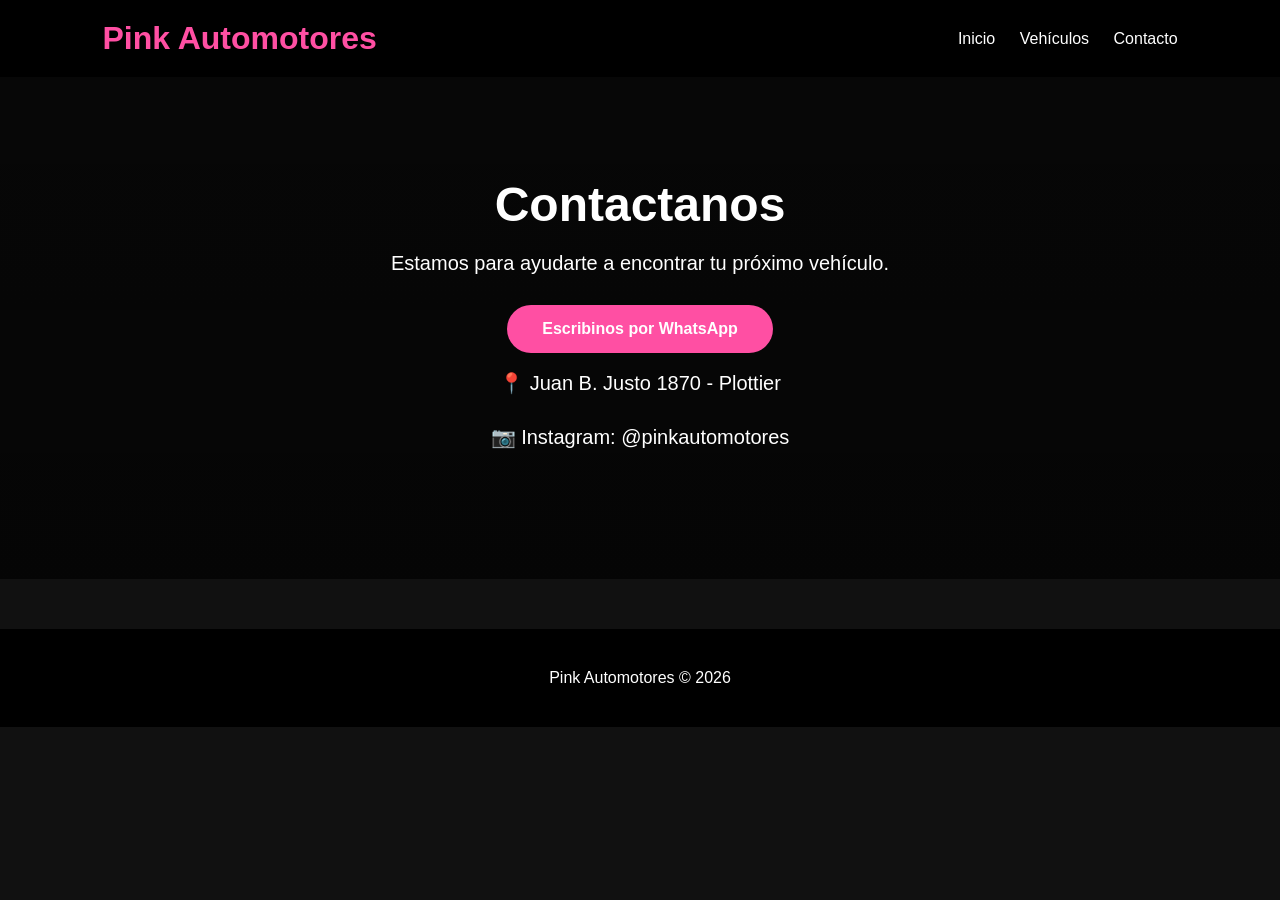
==== contacto.html @ 3ac717dc "Create contacto.html" ====
<!DOCTYPE html>
<html lang="es">
<head>
    <meta charset="UTF-8">
    <meta name="viewport" content="width=device-width, initial-scale=1.0">
    <title>Contacto | Pink Automotores</title>

    <link rel="stylesheet" href="css/styles.css">
</head>

<body>

<header>

<h1>Pink Automotores</h1>

<nav>
<a href="index.html">Inicio</a>
<a href="vehiculos.html">Vehículos</a>
<a href="contacto.html">Contacto</a>
</nav>

</header>

<section class="hero">

<h2>Contactanos</h2>

<p>Estamos para ayudarte a encontrar tu próximo vehículo.</p>

<a class="btn"
href="https://wa.me/5492996001634"
target="_blank">

Escribinos por WhatsApp

</a>

<br><br>

<p>

📍 Juan B. Justo 1870 - Plottier

</p>

<p>

📷 Instagram:
@pinkautomotores

</p>

</section>

<footer>

Pink Automotores © 2026

</footer>

<script src="js/script.js"></script>

</body>
</html>
---- css/styles.css ----
*{
    margin:0;
    padding:0;
    box-sizing:border-box;
    font-family:'Poppins',sans-serif;
}

body{
    background:#111;
    color:#fff;
}

header{
    display:flex;
    justify-content:space-between;
    align-items:center;
    padding:20px 8%;
    background:#000;
}

header h1{
    color:#ff4fa3;
}

nav a{
    color:white;
    text-decoration:none;
    margin-left:20px;
    transition:.3s;
}

nav a:hover{
    color:#ff4fa3;
}

.hero{
    text-align:center;
    padding:100px 20px;
    background:linear-gradient(rgba(0,0,0,.6),rgba(0,0,0,.7)),
    url('https://images.unsplash.com/photo-1503376780353-7e6692767b70?auto=format&fit=crop&w=1600&q=80');
    background-size:cover;
    background-position:center;
}

.hero h2{
    font-size:48px;
    margin-bottom:20px;
}

.hero p{
    font-size:20px;
    margin-bottom:30px;
}

.btn{
    display:inline-block;
    background:#ff4fa3;
    color:white;
    padding:15px 35px;
    border-radius:30px;
    text-decoration:none;
    font-weight:bold;
}

.destacados{
    padding:60px 8%;
}

.cards{
    display:grid;
    grid-template-columns:repeat(auto-fit,minmax(250px,1fr));
    gap:25px;
    margin-top:30px;
}

.card{
    background:#1b1b1b;
    border-radius:15px;
    overflow:hidden;
    transition:.3s;
}

.card:hover{
    transform:translateY(-8px);
}

.card img{
    width:100%;
    height:220px;
    object-fit:cover;
}

.card h3,.card p,.card h4{
    padding:10px 20px;
}

.card h4{
    color:#ff4fa3;
}

footer{
    background:#000;
    text-align:center;
    padding:40px;
    margin-top:50px;
}
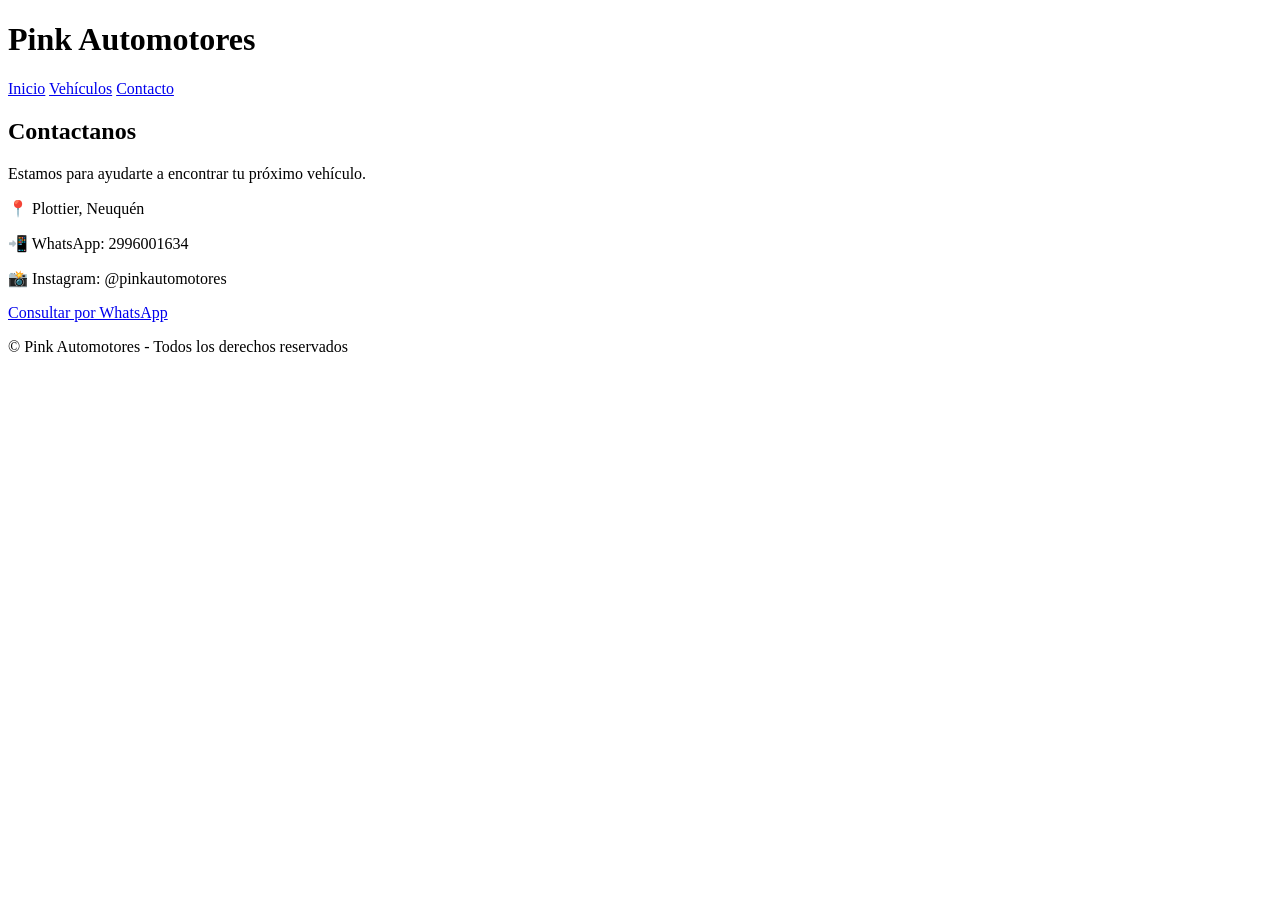
==== commit 105e697b: "Update contacto.html" ====
--- a/contacto.html
+++ b/contacto.html
@@ -4,62 +4,38 @@
     <meta charset="UTF-8">
     <meta name="viewport" content="width=device-width, initial-scale=1.0">
     <title>Contacto | Pink Automotores</title>
-
     <link rel="stylesheet" href="css/styles.css">
 </head>
 
 <body>
 
 <header>
-
-<h1>Pink Automotores</h1>
-
-<nav>
-<a href="index.html">Inicio</a>
-<a href="vehiculos.html">Vehículos</a>
-<a href="contacto.html">Contacto</a>
-</nav>
-
+    <h1>Pink Automotores</h1>
+    <nav>
+        <a href="index.html">Inicio</a>
+        <a href="vehiculos.html">Vehículos</a>
+        <a href="contacto.html">Contacto</a>
+    </nav>
 </header>
 
-<section class="hero">
+<section class="contacto">
+    <h2>Contactanos</h2>
+    <p>Estamos para ayudarte a encontrar tu próximo vehículo.</p>
 
-<h2>Contactanos</h2>
+    <div class="datos-contacto">
+        <p>📍 Plottier, Neuquén</p>
+        <p>📲 WhatsApp: 2996001634</p>
+        <p>📸 Instagram: @pinkautomotores</p>
+    </div>
 
-<p>Estamos para ayudarte a encontrar tu próximo vehículo.</p>
-
-<a class="btn"
-href="https://wa.me/5492996001634"
-target="_blank">
-
-Escribinos por WhatsApp
-
-</a>
-
-<br><br>
-
-<p>
-
-📍 Juan B. Justo 1870 - Plottier
-
-</p>
-
-<p>
-
-📷 Instagram:
-@pinkautomotores
-
-</p>
-
+    <a class="boton-whatsapp" href="https://wa.me/542996001634" target="_blank">
+        Consultar por WhatsApp
+    </a>
 </section>
 
 <footer>
-
-Pink Automotores © 2026
-
+    <p>© Pink Automotores - Todos los derechos reservados</p>
 </footer>
-
-<script src="js/script.js"></script>
 
 </body>
 </html>
--- a/css/styles.css
+++ b/css/styles.css
@@ -1,106 +1,85 @@
-*{
-    margin:0;
-    padding:0;
-    box-sizing:border-box;
-    font-family:'Poppins',sans-serif;
-}
+<!DOCTYPE html>
+<html lang="es">
+<head>
+<meta charset="UTF-8">
+<meta name="viewport" content="width=device-width, initial-scale=1.0">
+<title>Preguntas Frecuentes | Pink Automotores</title>
 
-body{
-    background:#111;
-    color:#fff;
-}
+<link rel="stylesheet" href="css/styles.css">
 
-header{
-    display:flex;
-    justify-content:space-between;
-    align-items:center;
-    padding:20px 8%;
-    background:#000;
-}
+</head>
 
-header h1{
-    color:#ff4fa3;
-}
+<body>
 
-nav a{
-    color:white;
-    text-decoration:none;
-    margin-left:20px;
-    transition:.3s;
-}
+<header>
 
-nav a:hover{
-    color:#ff4fa3;
-}
+<h1>Pink Automotores</h1>
 
-.hero{
-    text-align:center;
-    padding:100px 20px;
-    background:linear-gradient(rgba(0,0,0,.6),rgba(0,0,0,.7)),
-    url('https://images.unsplash.com/photo-1503376780353-7e6692767b70?auto=format&fit=crop&w=1600&q=80');
-    background-size:cover;
-    background-position:center;
-}
+<nav>
 
-.hero h2{
-    font-size:48px;
-    margin-bottom:20px;
-}
+<a href="index.html">Inicio</a>
+<a href="vehiculos.html">Vehículos</a>
+<a href="servicios.html">Servicios</a>
+<a href="financiacion.html">Financiación</a>
+<a href="vende-tu-auto.html">Vendé tu auto</a>
+<a href="nosotros.html">Nosotros</a>
+<a href="testimonios.html">Opiniones</a>
+<a href="preguntas-frecuentes.html">Preguntas frecuentes</a>
+<a href="contacto.html">Contacto</a>
 
-.hero p{
-    font-size:20px;
-    margin-bottom:30px;
-}
+</nav>
 
-.btn{
-    display:inline-block;
-    background:#ff4fa3;
-    color:white;
-    padding:15px 35px;
-    border-radius:30px;
-    text-decoration:none;
-    font-weight:bold;
-}
+</header>
 
-.destacados{
-    padding:60px 8%;
-}
+<section class="hero">
 
-.cards{
-    display:grid;
-    grid-template-columns:repeat(auto-fit,minmax(250px,1fr));
-    gap:25px;
-    margin-top:30px;
-}
+<h2>Preguntas frecuentes</h2>
 
-.card{
-    background:#1b1b1b;
-    border-radius:15px;
-    overflow:hidden;
-    transition:.3s;
-}
+<p>
+Respondemos las consultas más habituales de nuestros clientes.
+</p>
 
-.card:hover{
-    transform:translateY(-8px);
-}
+</section>
 
-.card img{
-    width:100%;
-    height:220px;
-    object-fit:cover;
-}
+<section class="destacados">
 
-.card h3,.card p,.card h4{
-    padding:10px 20px;
-}
+<div class="cards">
 
-.card h4{
-    color:#ff4fa3;
-}
+<div class="card">
+<h3>¿Aceptan permutas?</h3>
+<p>Sí, recibimos tu vehículo como parte de pago, sujeto a evaluación.</p>
+</div>
 
-footer{
-    background:#000;
-    text-align:center;
-    padding:40px;
-    margin-top:50px;
-}
+<div class="card">
+<h3>¿Trabajan con financiación?</h3>
+<p>Sí, contamos con diferentes alternativas de financiación según cada caso.</p>
+</div>
+
+<div class="card">
+<h3>¿Realizan la transferencia?</h3>
+<p>Sí. Nos encargamos de la gestoría y del proceso de transferencia.</p>
+</div>
+
+<div class="card">
+<h3>¿Puedo dejar mi auto en consignación?</h3>
+<p>Sí. Publicamos, mostramos y gestionamos la venta de tu vehículo.</p>
+</div>
+
+</div>
+
+</section>
+
+<footer>
+
+<p>
+Pink Automotores<br>
+Juan B. Justo 1870 - Plottier<br>
+WhatsApp: 299 600-1634
+</p>
+
+</footer>
+
+<script src="js/script.js"></script>
+
+</body>
+</html>
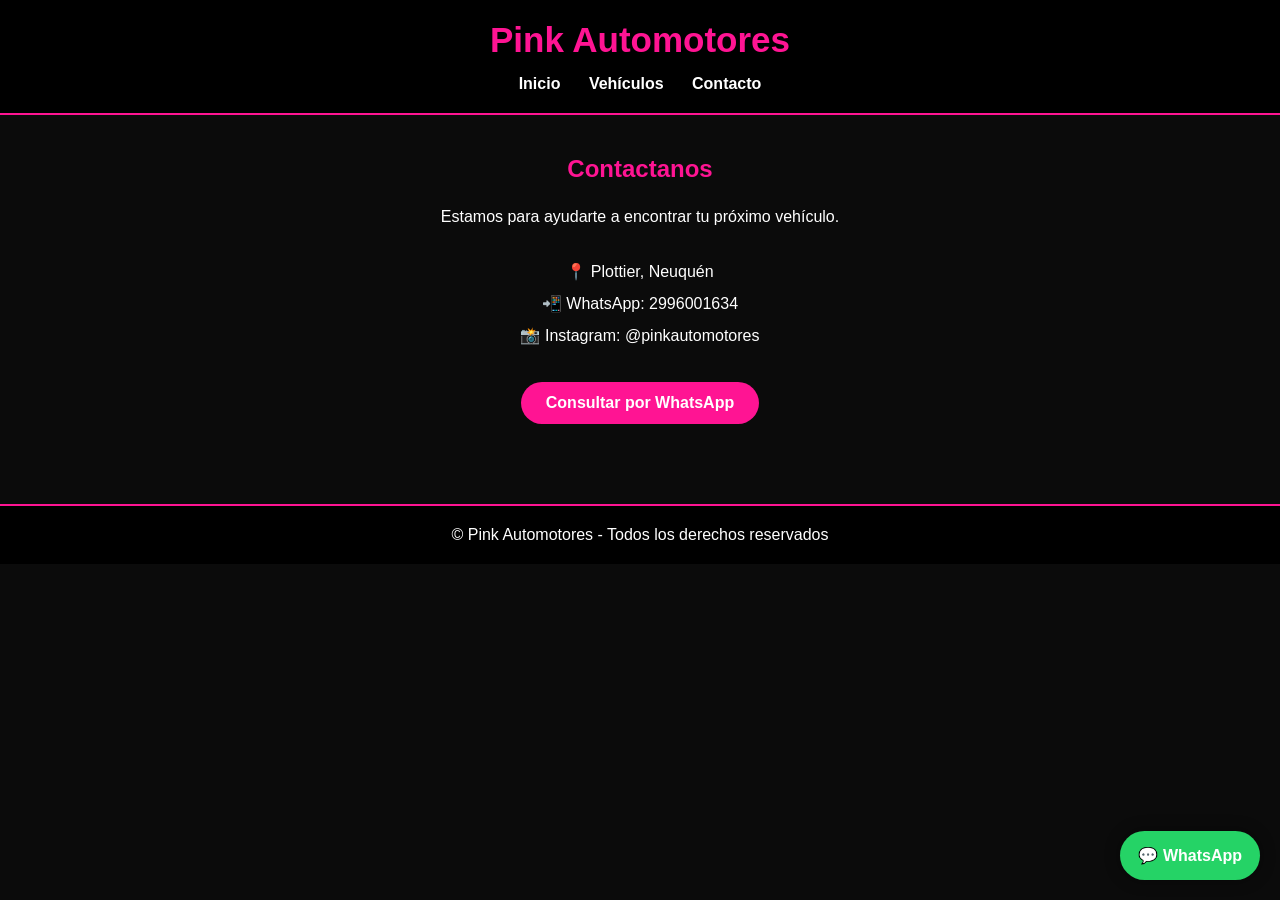
==== commit 8a210f16: "Update contacto.html" ====
--- a/contacto.html
+++ b/contacto.html
@@ -36,6 +36,8 @@
 <footer>
     <p>© Pink Automotores - Todos los derechos reservados</p>
 </footer>
-
+<a class="whatsapp-flotante" href="https://wa.me/542996001634" target="_blank">
+    💬 WhatsApp
+</a>
 </body>
 </html>
--- a/css/styles.css
+++ b/css/styles.css
@@ -1,85 +1,160 @@
-<!DOCTYPE html>
-<html lang="es">
-<head>
-<meta charset="UTF-8">
-<meta name="viewport" content="width=device-width, initial-scale=1.0">
-<title>Preguntas Frecuentes | Pink Automotores</title>
+* {
+    margin: 0;
+    padding: 0;
+    box-sizing: border-box;
+    font-family: Arial, sans-serif;
+}
 
-<link rel="stylesheet" href="css/styles.css">
+body {
+    background: #0b0b0b;
+    color: white;
+}
 
-</head>
+header {
+    background: #000;
+    padding: 20px;
+    text-align: center;
+    border-bottom: 2px solid #ff1493;
+}
 
-<body>
+header h1 {
+    color: #ff1493;
+    font-size: 35px;
+}
 
-<header>
+nav {
+    margin-top: 15px;
+}
 
-<h1>Pink Automotores</h1>
+nav a {
+    color: white;
+    text-decoration: none;
+    margin: 0 12px;
+    font-weight: bold;
+}
 
-<nav>
+nav a:hover {
+    color: #ff1493;
+}
 
-<a href="index.html">Inicio</a>
-<a href="vehiculos.html">Vehículos</a>
-<a href="servicios.html">Servicios</a>
-<a href="financiacion.html">Financiación</a>
-<a href="vende-tu-auto.html">Vendé tu auto</a>
-<a href="nosotros.html">Nosotros</a>
-<a href="testimonios.html">Opiniones</a>
-<a href="preguntas-frecuentes.html">Preguntas frecuentes</a>
-<a href="contacto.html">Contacto</a>
 
-</nav>
+section {
+    padding: 40px 20px;
+    text-align: center;
+}
 
-</header>
+h2 {
+    color: #ff1493;
+    margin-bottom: 25px;
+}
 
-<section class="hero">
 
-<h2>Preguntas frecuentes</h2>
+.contenedor-autos {
+    display: flex;
+    justify-content: center;
+    flex-wrap: wrap;
+    gap: 25px;
+}
 
-<p>
-Respondemos las consultas más habituales de nuestros clientes.
-</p>
 
-</section>
+.auto {
+    background: #151515;
+    width: 300px;
+    border-radius: 15px;
+    overflow: hidden;
+    padding-bottom: 20px;
+    box-shadow: 0 0 15px rgba(255,20,147,0.3);
+}
 
-<section class="destacados">
 
-<div class="cards">
+.auto img {
+    width: 100%;
+    height: 200px;
+    object-fit: cover;
+}
 
-<div class="card">
-<h3>¿Aceptan permutas?</h3>
-<p>Sí, recibimos tu vehículo como parte de pago, sujeto a evaluación.</p>
-</div>
 
-<div class="card">
-<h3>¿Trabajan con financiación?</h3>
-<p>Sí, contamos con diferentes alternativas de financiación según cada caso.</p>
-</div>
+.auto h3 {
+    margin: 15px 10px;
+    color: #ff1493;
+}
 
-<div class="card">
-<h3>¿Realizan la transferencia?</h3>
-<p>Sí. Nos encargamos de la gestoría y del proceso de transferencia.</p>
-</div>
 
-<div class="card">
-<h3>¿Puedo dejar mi auto en consignación?</h3>
-<p>Sí. Publicamos, mostramos y gestionamos la venta de tu vehículo.</p>
-</div>
+.auto p {
+    margin: 10px;
+    color: #ddd;
+}
 
-</div>
 
-</section>
+.auto a,
+.boton-whatsapp {
+    display: inline-block;
+    background: #ff1493;
+    color: white;
+    padding: 12px 25px;
+    border-radius: 25px;
+    text-decoration: none;
+    font-weight: bold;
+}
 
-<footer>
 
-<p>
-Pink Automotores<br>
-Juan B. Justo 1870 - Plottier<br>
-WhatsApp: 299 600-1634
-</p>
+.auto a:hover,
+.boton-whatsapp:hover {
+    background: white;
+    color: #ff1493;
+}
 
-</footer>
 
-<script src="js/script.js"></script>
+.contacto {
+    max-width: 600px;
+    margin: auto;
+}
 
-</body>
-</html>
+
+.datos-contacto {
+    margin: 30px 0;
+    line-height: 2;
+}
+
+
+footer {
+    background: #000;
+    text-align: center;
+    padding: 20px;
+    margin-top: 40px;
+    border-top: 2px solid #ff1493;
+}
+
+
+@media(max-width:700px){
+
+    header h1 {
+        font-size: 28px;
+    }
+
+    nav a {
+        display: block;
+        margin: 10px;
+    }
+
+    .auto {
+        width: 90%;
+    }
+}
+.whatsapp-flotante {
+    position: fixed;
+    bottom: 20px;
+    right: 20px;
+    background: #25d366;
+    color: white;
+    padding: 15px 18px;
+    border-radius: 50px;
+    text-decoration: none;
+    font-weight: bold;
+    box-shadow: 0 0 15px rgba(0,0,0,0.4);
+    z-index: 1000;
+}
+
+.whatsapp-flotante:hover {
+    transform: scale(1.05);
+}
